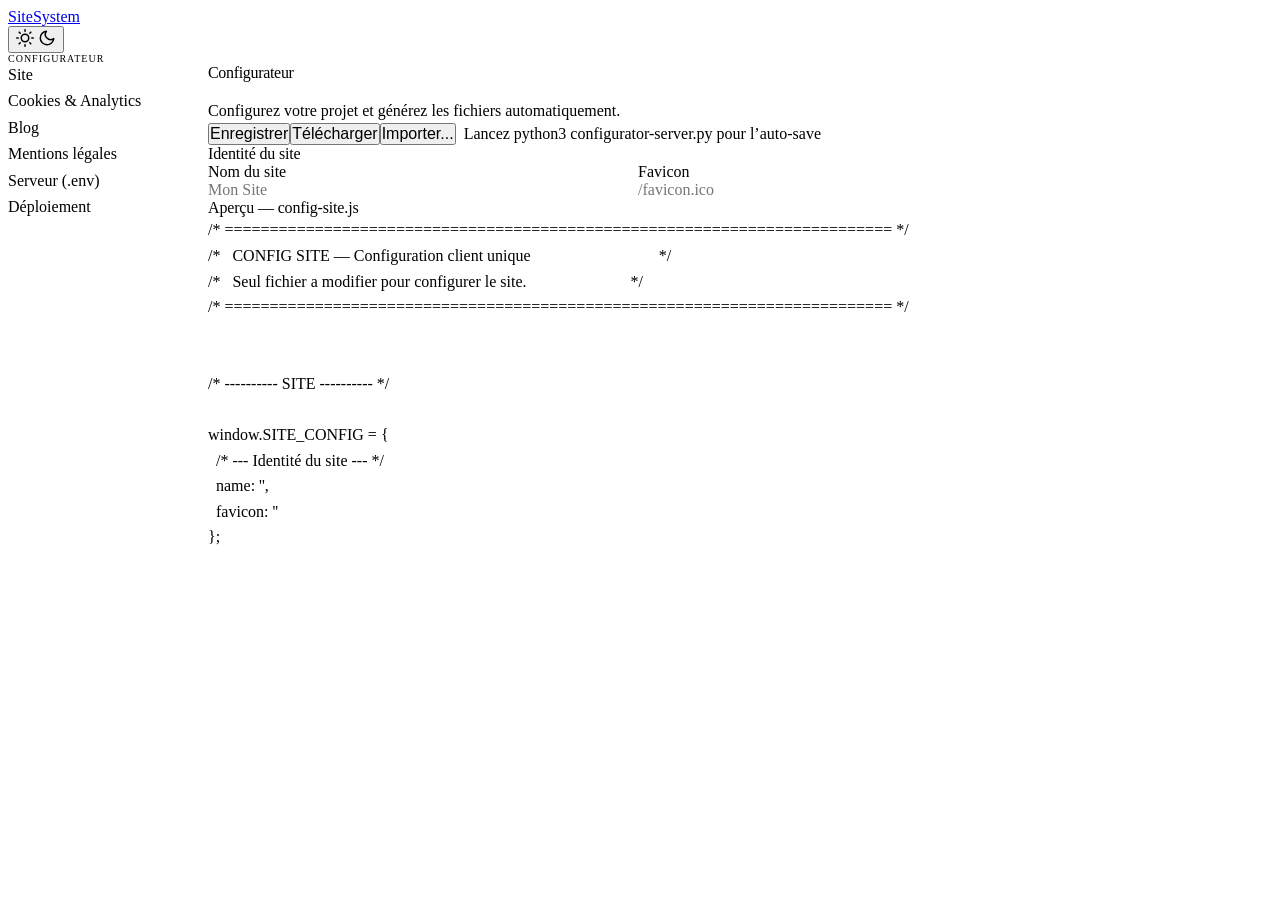
==== configurator.html @ 39d72470 "Initial commit: beely-builder v1.0.0 Visual page builder + configurator extracted as standalone repo" ====
<!DOCTYPE html>
<html lang="fr">
<head>
<meta charset="UTF-8">
<meta name="viewport" content="width=device-width, initial-scale=1.0">
<title>Configurateur — Site System</title>
<script src="/core/js/darkmode.js"></script>
<link rel="stylesheet" href="/core/css/tokens.css">
<link rel="stylesheet" href="/core/css/base.css">
<link rel="stylesheet" href="/core/css/elements.css">
<style>
/* ========== CONFIGURATOR LAYOUT ========== */

html { scroll-padding-top: 5rem; }

.cfg-layout {
  display: grid;
  grid-template-columns: 200px minmax(0, 1fr);
  gap: 0;
  min-height: calc(100vh - 57px);
}

/* ========== SIDEBAR ========== */

.cfg-sidebar {
  padding: var(--space-6) 0;
  border-right: 1px solid var(--color-border);
  position: sticky;
  top: 57px;
  height: calc(100vh - 57px);
  overflow-y: auto;
  padding-right: var(--space-4);
}

.cfg-sidebar__title {
  font-size: 10px;
  font-weight: var(--font-weight-bold);
  text-transform: uppercase;
  letter-spacing: 0.1em;
  color: var(--color-text-light);
  padding: var(--space-2) var(--space-3);
  margin-bottom: var(--space-2);
}

.cfg-sidebar a {
  display: block;
  padding: var(--space-2) var(--space-3);
  font-size: var(--text-sm);
  color: var(--color-text-light);
  border-radius: var(--radius-md);
  transition: background-color var(--transition-fast), color var(--transition-fast);
  margin-bottom: 4px;
  line-height: 1.4;
  cursor: pointer;
}

.cfg-sidebar a:hover {
  background: var(--color-bg-alt);
  color: var(--color-text);
}

.cfg-sidebar a.active {
  background: var(--color-primary);
  color: var(--color-text-inverse);
  font-weight: var(--font-weight-medium);
}

/* ========== CONTENT ========== */

.cfg-content {
  padding: var(--space-8) var(--space-10);
  max-width: 860px;
  min-width: 0;
}

.cfg-content h1 {
  font-size: var(--text-4xl);
  font-weight: var(--font-weight-bold);
  margin-bottom: var(--space-2);
  letter-spacing: -0.02em;
}

.cfg-content > .cfg-subtitle {
  font-size: var(--text-lg);
  color: var(--color-text-light);
  margin-bottom: var(--space-8);
  line-height: 1.6;
}

.cfg-content h2 {
  font-size: var(--text-xl);
  font-weight: var(--font-weight-bold);
  margin-top: var(--space-10);
  margin-bottom: var(--space-4);
  padding-bottom: var(--space-2);
  border-bottom: 1px solid var(--color-border);
  letter-spacing: -0.01em;
}

.cfg-content h2:first-of-type {
  margin-top: 0;
}

.cfg-content h3 {
  font-size: var(--text-base);
  font-weight: var(--font-weight-semibold);
  margin-top: var(--space-6);
  margin-bottom: var(--space-3);
}

/* ========== PANELS ========== */

.cfg-panel { display: none; }
.cfg-panel--active { display: block; }

/* ========== FORM FIELDS ========== */

.cfg-fields {
  display: grid;
  grid-template-columns: 1fr 1fr;
  gap: var(--space-4);
  margin-bottom: var(--space-6);
}

.cfg-fields--single {
  grid-template-columns: 1fr;
}

.cfg-field {
  display: flex;
  flex-direction: column;
  gap: var(--space-1);
}

.cfg-field--full {
  grid-column: 1 / -1;
}

.cfg-field label {
  font-size: var(--text-sm);
  font-weight: var(--font-weight-medium);
  color: var(--color-text);
}

.cfg-field label small {
  font-weight: var(--font-weight-normal);
  color: var(--color-text-light);
}

.cfg-field input,
.cfg-field textarea {
  font-family: var(--font-body);
  font-size: var(--text-sm);
  padding: var(--space-2) var(--space-3);
  border: 1px solid var(--color-border);
  border-radius: var(--radius-md);
  background: var(--color-bg);
  color: var(--color-text);
  transition: border-color var(--transition-fast), box-shadow var(--transition-fast);
  outline: none;
  width: 100%;
}

.cfg-field input:focus,
.cfg-field textarea:focus {
  border-color: var(--color-primary);
  box-shadow: 0 0 0 3px var(--primary-t-5);
}

.cfg-field textarea {
  resize: vertical;
  min-height: 56px;
}

.cfg-field input[type="number"] {
  max-width: 160px;
}

/* ========== CODE PREVIEW (same as docs) ========== */

.cfg-preview {
  position: relative;
  background: var(--code-bg);
  color: var(--code-text);
  padding: var(--space-5);
  border-radius: var(--radius-lg);
  overflow-x: auto;
  margin-bottom: var(--space-6);
  font-size: var(--text-sm);
  line-height: 1.6;
  border: 1px solid var(--code-border);
  font-family: var(--font-mono);
  white-space: pre;
  max-height: 50vh;
  overflow-y: auto;
}

/* Copy button — identical to docs */
.cfg-copy-btn {
  position: absolute;
  top: var(--space-2);
  right: var(--space-2);
  padding: var(--space-1) var(--space-3);
  font-size: 11px;
  font-family: var(--font-base);
  color: var(--code-btn);
  background: rgba(255, 255, 255, 0.06);
  border: 1px solid rgba(255, 255, 255, 0.08);
  border-radius: var(--radius-sm);
  cursor: pointer;
  transition: background-color var(--transition-fast), color var(--transition-fast), border-color var(--transition-fast);
  opacity: 0;
  z-index: 5;
}

.cfg-preview:hover .cfg-copy-btn {
  opacity: 1;
}

.cfg-copy-btn:hover {
  background: rgba(255, 255, 255, 0.12);
  color: var(--code-btn-hover);
  border-color: rgba(255, 255, 255, 0.15);
}

.cfg-copy-btn--success {
  color: var(--color-success) !important;
  border-color: var(--color-success) !important;
}

/* ========== ACTION BAR ========== */

.cfg-actions {
  display: flex;
  align-items: center;
  gap: var(--space-3);
  margin-bottom: var(--space-6);
  flex-wrap: wrap;
}

.cfg-actions .btn {
  font-size: var(--text-sm);
  padding: var(--space-2) var(--space-5);
}

.cfg-status {
  font-size: var(--text-xs);
  color: var(--color-text-light);
  display: flex;
  align-items: center;
  gap: var(--space-2);
}

.cfg-status__dot {
  width: 8px;
  height: 8px;
  border-radius: var(--radius-full);
  background: var(--color-border);
  flex-shrink: 0;
}

.cfg-status__dot--connected {
  background: var(--color-success);
}

/* ========== TOAST ========== */

.cfg-toast {
  position: fixed;
  bottom: var(--space-6);
  right: var(--space-6);
  background: var(--color-text);
  color: var(--color-bg);
  padding: var(--space-3) var(--space-5);
  border-radius: var(--radius-md);
  font-size: var(--text-sm);
  font-weight: var(--font-weight-medium);
  box-shadow: var(--shadow-lg);
  transform: translateY(100px);
  opacity: 0;
  transition: all var(--transition-base);
  z-index: 999;
}

.cfg-toast--visible {
  transform: translateY(0);
  opacity: 1;
}

/* ========== RESPONSIVE ========== */

@media (max-width: 767px) {
  .cfg-layout {
    grid-template-columns: 1fr;
  }

  .cfg-sidebar {
    position: static;
    height: auto;
    border-right: none;
    border-bottom: 1px solid var(--color-border);
    padding: var(--space-4) 0;
    display: flex;
    flex-wrap: wrap;
    gap: var(--space-1);
    overflow-x: auto;
  }

  .cfg-sidebar__title { display: none; }

  .cfg-sidebar a {
    padding: var(--space-1) var(--space-3);
    font-size: var(--text-xs);
    margin-bottom: 0;
  }

  .cfg-content {
    padding: var(--space-6) 0;
  }

  .cfg-content h1 {
    font-size: var(--text-2xl);
  }

  .cfg-fields {
    grid-template-columns: 1fr;
  }

  .cfg-copy-btn {
    opacity: 1;
  }
}
</style>
</head>
<body>

<!-- ========== HEADER (hidden in embed mode) ========== -->
<header class="header" id="cfgHeader" style="position: sticky; top: 0; z-index: 100;">
  <div class="container header__inner">
    <a href="/builder/configurator.html" class="header__logo">
      <span class="header__logo-text">SiteSystem</span>
    </a>
    <nav class="header__nav"></nav>
    <div class="header__actions">
      <button class="header__theme-toggle" data-theme-toggle aria-label="Basculer le theme">
        <svg class="header__theme-icon header__theme-icon--sun" width="18" height="18" viewBox="0 0 24 24" fill="none" stroke="currentColor" stroke-width="2" stroke-linecap="round" stroke-linejoin="round"><circle cx="12" cy="12" r="5"/><line x1="12" y1="1" x2="12" y2="3"/><line x1="12" y1="21" x2="12" y2="23"/><line x1="4.22" y1="4.22" x2="5.64" y2="5.64"/><line x1="18.36" y1="18.36" x2="19.78" y2="19.78"/><line x1="1" y1="12" x2="3" y2="12"/><line x1="21" y1="12" x2="23" y2="12"/><line x1="4.22" y1="19.78" x2="5.64" y2="18.36"/><line x1="18.36" y1="5.64" x2="19.78" y2="4.22"/></svg>
        <svg class="header__theme-icon header__theme-icon--moon" width="18" height="18" viewBox="0 0 24 24" fill="none" stroke="currentColor" stroke-width="2" stroke-linecap="round" stroke-linejoin="round"><path d="M21 12.79A9 9 0 1 1 11.21 3 7 7 0 0 0 21 12.79z"/></svg>
      </button>
    </div>
  </div>
</header>
<script>
// Mode embed : masquer le header et adapter le layout quand intégré dans le builder
(function() {
  if (window.location.search.indexOf('embed=1') !== -1) {
    document.getElementById('cfgHeader').style.display = 'none';
    document.documentElement.style.setProperty('--cfg-embed', '1');
    // Adapter les styles pour l'embed
    var s = document.createElement('style');
    s.textContent = '.cfg-layout { min-height: 100vh; } .cfg-sidebar { top: 0; height: 100vh; }';
    document.head.appendChild(s);
  }
})();
</script>

<div class="container">
  <div class="cfg-layout">

    <!-- ========== SIDEBAR ========== -->
    <nav class="cfg-sidebar">
      <div class="cfg-sidebar__title">Configurateur</div>
      <a class="active" data-tab="site">Site</a>
      <a data-tab="cookies">Cookies &amp; Analytics</a>
      <a data-tab="blog">Blog</a>
      <a data-tab="legal">Mentions l&eacute;gales</a>
      <a data-tab="env">Serveur (.env)</a>
      <a data-tab="deploy">D&eacute;ploiement</a>
    </nav>

    <!-- ========== CONTENT ========== -->
    <main class="cfg-content">
      <h1>Configurateur</h1>
      <p class="cfg-subtitle">Configurez votre projet et g&eacute;n&eacute;rez les fichiers automatiquement.</p>

      <!-- ACTIONS -->
      <div class="cfg-actions">
        <button class="btn btn--primary" id="btnSave">Enregistrer</button>
        <button class="btn btn--secondary" id="btnDownload">T&eacute;l&eacute;charger</button>
        <button class="btn btn--secondary" id="btnImport">Importer...</button>
        <div class="cfg-status" id="fsStatus">
          <span class="cfg-status__dot" id="fsDot"></span>
          <span id="fsLabel">Non connect&eacute;</span>
        </div>
      </div>

      <!-- ====== TAB: SITE ====== -->
      <div class="cfg-panel cfg-panel--active" data-panel="site">
        <h2>Identit&eacute; du site</h2>
        <div class="cfg-fields">
          <div class="cfg-field">
            <label>Nom du site</label>
            <input type="text" data-key="site.name" placeholder="Mon Site">
          </div>
          <div class="cfg-field">
            <label>Favicon</label>
            <input type="text" data-key="site.favicon" placeholder="/favicon.ico">
          </div>
        </div>

        <h2>Aper&ccedil;u — config-site.js</h2>
        <div class="cfg-preview" id="preview-site"><button class="cfg-copy-btn">Copier</button></div>
      </div>

      <!-- ====== TAB: COOKIES ====== -->
      <div class="cfg-panel" data-panel="cookies">
        <h2>Plateformes analytics</h2>
        <div class="cfg-fields">
          <div class="cfg-field">
            <label>Google Analytics 4</label>
            <input type="text" data-key="cookies.ga4" placeholder="G-XXXXXXXXXX">
          </div>
          <div class="cfg-field">
            <label>Google Tag Manager</label>
            <input type="text" data-key="cookies.gtm" placeholder="GTM-XXXXXXX">
          </div>
          <div class="cfg-field">
            <label>Microsoft Clarity</label>
            <input type="text" data-key="cookies.clarity" placeholder="xxxxxxxxxx">
          </div>
          <div class="cfg-field">
            <label>Facebook Pixel</label>
            <input type="text" data-key="cookies.fbPixel" placeholder="123456789012345">
          </div>
          <div class="cfg-field">
            <label>Hotjar</label>
            <input type="text" data-key="cookies.hotjar" placeholder="1234567">
          </div>
          <div class="cfg-field">
            <label>LinkedIn Insight</label>
            <input type="text" data-key="cookies.linkedin" placeholder="123456">
          </div>
          <div class="cfg-field">
            <label>TikTok Pixel</label>
            <input type="text" data-key="cookies.tiktok" placeholder="XXXXXXXXXX">
          </div>
        </div>

        <h2>Banni&egrave;re de consentement</h2>
        <div class="cfg-fields">
          <div class="cfg-field">
            <label>Titre</label>
            <input type="text" data-key="cookies.banner.title" placeholder="Ce site utilise des cookies">
          </div>
          <div class="cfg-field cfg-field--full">
            <label>Texte</label>
            <textarea data-key="cookies.banner.text" placeholder="Nous utilisons des cookies pour analyser le trafic et am&eacute;liorer votre exp&eacute;rience."></textarea>
          </div>
          <div class="cfg-field">
            <label>Bouton accepter</label>
            <input type="text" data-key="cookies.banner.acceptText" placeholder="Tout accepter">
          </div>
          <div class="cfg-field">
            <label>Bouton refuser</label>
            <input type="text" data-key="cookies.banner.rejectText" placeholder="Tout refuser">
          </div>
          <div class="cfg-field">
            <label>Bouton personnaliser</label>
            <input type="text" data-key="cookies.banner.settingsText" placeholder="Personnaliser">
          </div>
          <div class="cfg-field">
            <label>Bouton sauvegarder</label>
            <input type="text" data-key="cookies.banner.saveText" placeholder="Enregistrer mes choix">
          </div>
          <div class="cfg-field">
            <label>Nom du cookie</label>
            <input type="text" data-key="cookies.banner.cookieName" placeholder="cookie_consent">
          </div>
          <div class="cfg-field">
            <label>Dur&eacute;e <small>(jours)</small></label>
            <input type="number" data-key="cookies.banner.cookieDuration" placeholder="395">
          </div>
          <div class="cfg-field">
            <label>Version consentement</label>
            <input type="text" data-key="cookies.banner.consentVersion" placeholder="1.0">
          </div>
          <div class="cfg-field">
            <label>URL confidentialit&eacute;</label>
            <input type="text" data-key="cookies.banner.privacyUrl" placeholder="/confidentialite.html">
          </div>
          <div class="cfg-field">
            <label>Texte lien confidentialit&eacute;</label>
            <input type="text" data-key="cookies.banner.privacyText" placeholder="Politique de confidentialit&eacute;">
          </div>
          <div class="cfg-field">
            <label>Endpoint consentement</label>
            <input type="text" data-key="cookies.consentEndpoint" placeholder="/api/consent.php">
          </div>
        </div>

        <h2>Aper&ccedil;u — config-site.js</h2>
        <div class="cfg-preview" id="preview-cookies"><button class="cfg-copy-btn">Copier</button></div>
      </div>

      <!-- ====== TAB: BLOG ====== -->
      <div class="cfg-panel" data-panel="blog">
        <h2>Connexion Baserow</h2>
        <div class="cfg-fields">
          <div class="cfg-field">
            <label>URL Baserow</label>
            <input type="text" data-key="blog.baserow.url" placeholder="https://api.baserow.io">
          </div>
          <div class="cfg-field">
            <label>Token <small>(dev local uniquement)</small></label>
            <input type="text" data-key="blog.baserow.token" placeholder="Laisser vide en prod">
          </div>
          <div class="cfg-field">
            <label>Table ID</label>
            <input type="text" data-key="blog.baserow.tableId" placeholder="866150">
          </div>
          <div class="cfg-field">
            <label>URL proxy</label>
            <input type="text" data-key="blog.proxyUrl" placeholder="/api/baserow.php">
          </div>
        </div>

        <h2>Options d'affichage</h2>
        <div class="cfg-fields">
          <div class="cfg-field">
            <label>Articles par page</label>
            <input type="number" data-key="blog.perPage" placeholder="12">
          </div>
          <div class="cfg-field">
            <label>Format date</label>
            <input type="text" data-key="blog.dateFormat" placeholder="fr-FR">
          </div>
          <div class="cfg-field">
            <label>Image par d&eacute;faut</label>
            <input type="text" data-key="blog.defaultImage" placeholder="">
          </div>
          <div class="cfg-field">
            <label>Page article</label>
            <input type="text" data-key="blog.articlePage" placeholder="blog/article">
          </div>
          <div class="cfg-field">
            <label>Page listing</label>
            <input type="text" data-key="blog.blogPage" placeholder="blog">
          </div>
        </div>

        <h2>Aper&ccedil;u — config-site.js</h2>
        <div class="cfg-preview" id="preview-blog"><button class="cfg-copy-btn">Copier</button></div>
      </div>

      <!-- ====== TAB: LEGAL ====== -->
      <div class="cfg-panel" data-panel="legal">
        <h2>&Eacute;diteur du site</h2>
        <div class="cfg-fields">
          <div class="cfg-field">
            <label>Entreprise</label>
            <input type="text" data-key="legal.company" placeholder="Ma Soci&eacute;t&eacute; SAS">
          </div>
          <div class="cfg-field">
            <label>Forme juridique</label>
            <input type="text" data-key="legal.legalForm" placeholder="SAS">
          </div>
          <div class="cfg-field">
            <label>SIRET</label>
            <input type="text" data-key="legal.siret" placeholder="123 456 789 00000">
          </div>
          <div class="cfg-field">
            <label>Immatriculation</label>
            <input type="text" data-key="legal.registration" placeholder="RCS Paris">
          </div>
          <div class="cfg-field">
            <label>Responsable</label>
            <input type="text" data-key="legal.representative" placeholder="Jean Dupont">
          </div>
          <div class="cfg-field cfg-field--full">
            <label>Adresse</label>
            <input type="text" data-key="legal.address" placeholder="123 rue Exemple, 75000 Paris">
          </div>
          <div class="cfg-field">
            <label>T&eacute;l&eacute;phone</label>
            <input type="text" data-key="legal.phone" placeholder="+33 1 23 45 67 89">
          </div>
          <div class="cfg-field">
            <label>Email</label>
            <input type="text" data-key="legal.email" placeholder="contact@monsite.fr">
          </div>
          <div class="cfg-field">
            <label>Site web</label>
            <input type="text" data-key="legal.website" placeholder="https://monsite.fr">
          </div>
        </div>

        <h2>H&eacute;bergeur</h2>
        <div class="cfg-fields">
          <div class="cfg-field">
            <label>Nom</label>
            <input type="text" data-key="legal.hosting.name" placeholder="Hostinger">
          </div>
          <div class="cfg-field">
            <label>Adresse</label>
            <input type="text" data-key="legal.hosting.address" placeholder="2 rue Kellermann, 59100 Roubaix">
          </div>
          <div class="cfg-field">
            <label>Site web</label>
            <input type="text" data-key="legal.hosting.url" placeholder="https://www.ovh.com">
          </div>
          <div class="cfg-field">
            <label>Contact</label>
            <input type="text" data-key="legal.hosting.contact" placeholder="https://www.ovh.com/fr/support/">
          </div>
        </div>

        <h2>D&eacute;veloppeur <small style="font-weight: normal; color: var(--color-text-light);">(optionnel)</small></h2>
        <div class="cfg-fields">
          <div class="cfg-field">
            <label>Nom / Agence</label>
            <input type="text" data-key="legal.developer.name" placeholder="Beely Studio">
          </div>
          <div class="cfg-field">
            <label>Site web</label>
            <input type="text" data-key="legal.developer.url" placeholder="https://beely.studio">
          </div>
          <div class="cfg-field">
            <label>Adresse</label>
            <input type="text" data-key="legal.developer.address" placeholder="">
          </div>
        </div>

        <h2>Aper&ccedil;u — config-site.js</h2>
        <div class="cfg-preview" id="preview-legal"><button class="cfg-copy-btn">Copier</button></div>
      </div>

      <!-- ====== TAB: ENV ====== -->
      <div class="cfg-panel" data-panel="env">
        <h2>Baserow (Blog CMS)</h2>
        <div class="cfg-fields">
          <div class="cfg-field">
            <label>Token Baserow</label>
            <input type="text" data-key="env.BASEROW_TOKEN" placeholder="">
          </div>
          <div class="cfg-field">
            <label>URL Baserow</label>
            <input type="text" data-key="env.BASEROW_URL" placeholder="https://api.baserow.io">
          </div>
        </div>

        <h2>CORS</h2>
        <div class="cfg-fields">
          <div class="cfg-field">
            <label>Origine autoris&eacute;e</label>
            <input type="text" data-key="env.SITE_ORIGIN" placeholder="https://monsite.fr">
          </div>
        </div>

        <h2>Formulaires</h2>
        <div class="cfg-fields">
          <div class="cfg-field">
            <label>Webhook Make.com</label>
            <input type="text" data-key="env.FORM_WEBHOOK_URL" placeholder="">
          </div>
          <div class="cfg-field">
            <label>Email notification</label>
            <input type="text" data-key="env.FORM_NOTIFICATION_EMAIL" placeholder="contact@monsite.fr">
          </div>
        </div>

        <h2>Make.com API</h2>
        <div class="cfg-fields">
          <div class="cfg-field">
            <label>Cl&eacute; API</label>
            <input type="text" data-key="env.MAKE_API_KEY" placeholder="">
          </div>
          <div class="cfg-field">
            <label>Zone</label>
            <input type="text" data-key="env.MAKE_ZONE" placeholder="eu2.make.com">
          </div>
          <div class="cfg-field">
            <label>Team ID</label>
            <input type="text" data-key="env.MAKE_TEAM_ID" placeholder="">
          </div>
        </div>

        <h2>Aper&ccedil;u — .env</h2>
        <div class="cfg-preview" id="preview-env"><button class="cfg-copy-btn">Copier</button></div>
      </div>

      <!-- ====== TAB: DEPLOY ====== -->
      <div class="cfg-panel" data-panel="deploy">
        <h2>Production</h2>
        <div class="cfg-fields">
          <div class="cfg-field">
            <label>URL</label>
            <input type="text" data-key="deploy.PROD_URL" placeholder="https://monsite.fr">
          </div>
          <div class="cfg-field">
            <label>Host</label>
            <input type="text" data-key="deploy.PROD_HOST" placeholder="">
          </div>
          <div class="cfg-field">
            <label>Port</label>
            <input type="number" data-key="deploy.PROD_PORT" placeholder="65002">
          </div>
          <div class="cfg-field">
            <label>User</label>
            <input type="text" data-key="deploy.PROD_USER" placeholder="">
          </div>
          <div class="cfg-field cfg-field--full">
            <label>Path</label>
            <input type="text" data-key="deploy.PROD_PATH" placeholder="/home/user/domains/monsite.fr/public_html/">
          </div>
        </div>

        <h2>Pr&eacute;-production</h2>
        <div class="cfg-fields">
          <div class="cfg-field">
            <label>URL</label>
            <input type="text" data-key="deploy.PREPROD_URL" placeholder="">
          </div>
          <div class="cfg-field">
            <label>Host</label>
            <input type="text" data-key="deploy.PREPROD_HOST" placeholder="">
          </div>
          <div class="cfg-field">
            <label>Port</label>
            <input type="number" data-key="deploy.PREPROD_PORT" placeholder="65002">
          </div>
          <div class="cfg-field">
            <label>User</label>
            <input type="text" data-key="deploy.PREPROD_USER" placeholder="">
          </div>
          <div class="cfg-field cfg-field--full">
            <label>Path</label>
            <input type="text" data-key="deploy.PREPROD_PATH" placeholder="">
          </div>
        </div>

        <h2>Aper&ccedil;u — .deploy.env</h2>
        <div class="cfg-preview" id="preview-deploy"><button class="cfg-copy-btn">Copier</button></div>
      </div>

    </main>
  </div>
</div>

<!-- TOAST -->
<div class="cfg-toast" id="toast"></div>

<!-- HIDDEN FILE INPUT -->
<input type="file" id="fileInput" accept=".js,.env" style="display:none">

<script>
/* ==========================================================================
   CONFIGURATEUR — Site System
   ========================================================================== */
(function () {
  'use strict';

  var STORAGE_KEY = 'site-system-configurator';

  /* ---------- State ---------- */
  var state = loadState();

  /* ---------- Save engine ---------- */
  var saveTimer = null;

  /* ---------- DOM ---------- */
  var sidebarLinks = document.querySelectorAll('.cfg-sidebar a[data-tab]');
  var panels = document.querySelectorAll('.cfg-panel');
  var inputs = document.querySelectorAll('[data-key]');

  /* ---------- Sidebar navigation ---------- */
  sidebarLinks.forEach(function (link) {
    link.addEventListener('click', function () {
      var target = link.getAttribute('data-tab');
      sidebarLinks.forEach(function (l) { l.classList.remove('active'); });
      panels.forEach(function (p) { p.classList.remove('cfg-panel--active'); });
      link.classList.add('active');
      document.querySelector('[data-panel="' + target + '"]').classList.add('cfg-panel--active');
    });
  });

  /* ---------- Inputs -> State ---------- */
  inputs.forEach(function (input) {
    var key = input.getAttribute('data-key');
    var val = getNestedValue(state, key);
    if (val !== undefined && val !== '') input.value = val;

    input.addEventListener('input', function () {
      setNestedValue(state, key, input.value);
      saveState();
      updatePreviews();
      scheduleAutoSave();
    });
  });

  /* ---------- Nested key helpers ---------- */
  function getNestedValue(obj, path) {
    var keys = path.split('.');
    var cur = obj;
    for (var i = 0; i < keys.length; i++) {
      if (cur == null) return undefined;
      cur = cur[keys[i]];
    }
    return cur;
  }

  function setNestedValue(obj, path, value) {
    var keys = path.split('.');
    var cur = obj;
    for (var i = 0; i < keys.length - 1; i++) {
      if (!cur[keys[i]] || typeof cur[keys[i]] !== 'object') cur[keys[i]] = {};
      cur = cur[keys[i]];
    }
    cur[keys[keys.length - 1]] = value;
  }

  /* ---------- State persistence (localStorage) ---------- */
  function saveState() {
    try { localStorage.setItem(STORAGE_KEY, JSON.stringify(state)); } catch (e) {}
  }

  function loadState() {
    try {
      var raw = localStorage.getItem(STORAGE_KEY);
      if (raw) return JSON.parse(raw);
    } catch (e) {}
    return {};
  }

  /* ---------- String helper for JS output ---------- */
  function s(val) {
    if (val === undefined || val === null || val === '') return "''";
    return "'" + String(val).replace(/\\/g, '\\\\').replace(/'/g, "\\'") + "'";
  }

  function n(val, fallback) {
    var num = parseInt(val, 10);
    return isNaN(num) ? (fallback || 0) : num;
  }

  /* ---------- Generators ---------- */
  function generateSiteConfig() {
    var c = state.site || {};
    return [
      '/* ========================================================================== */',
      '/*   CONFIG SITE \u2014 Configuration client unique                                */',
      '/*   Seul fichier a modifier pour configurer le site.                          */',
      '/* ========================================================================== */',
      '',
      '',
      '/* ---------- SITE ---------- */',
      '',
      'window.SITE_CONFIG = {',
      '  /* --- Identité du site --- */',
      '  name: ' + s(c.name) + ',',
      '  favicon: ' + s(c.favicon),
      '};'
    ].join('\n');
  }

  function generateCookiesConfig() {
    var c = state.cookies || {};
    var b = c.banner || {};
    return [
      '',
      '',
      '/* ---------- COOKIES & ANALYTICS ---------- */',
      '',
      'window.COOKIES_CONFIG = {',
      '  /* --- Plateformes analytics --- */',
      '  ga4: ' + s(c.ga4) + ',',
      '  gtm: ' + s(c.gtm) + ',',
      '  clarity: ' + s(c.clarity) + ',',
      '  fbPixel: ' + s(c.fbPixel) + ',',
      '  hotjar: ' + s(c.hotjar) + ',',
      '  linkedin: ' + s(c.linkedin) + ',',
      '  tiktok: ' + s(c.tiktok) + ',',
      '',
      '  /* --- Cat\u00e9gories de consentement --- */',
      '  categories: {',
      '    functional: {',
      "      label: 'Fonctionnel',",
      "      description: 'Propagation des param\u00e8tres UTM entre les pages (URL uniquement, aucun stockage).',",
      '      services: [],',
      '      required: true',
      '    },',
      '    analytics: {',
      "      label: 'Analytique',",
      "      description: 'Mesure d\\'audience et analyse du trafic.',",
      "      services: ['ga4', 'gtm', 'clarity', 'hotjar']",
      '    },',
      '    marketing: {',
      "      label: 'Marketing',",
      "      description: 'Publicit\u00e9 cibl\u00e9e et suivi des conversions.',",
      "      services: ['fbPixel', 'linkedin', 'tiktok']",
      '    }',
      '  },',
      '',
      '  /* --- Banni\u00e8re de consentement --- */',
      '  banner: {',
      '    title: ' + s(b.title || 'Ce site utilise des cookies') + ',',
      '    text: ' + s(b.text || 'Nous utilisons des cookies pour analyser le trafic et am\u00e9liorer votre exp\u00e9rience.') + ',',
      '    acceptText: ' + s(b.acceptText || 'Tout accepter') + ',',
      '    rejectText: ' + s(b.rejectText || 'Tout refuser') + ',',
      '    settingsText: ' + s(b.settingsText || 'Personnaliser') + ',',
      '    saveText: ' + s(b.saveText || 'Enregistrer mes choix') + ',',
      '    cookieName: ' + s(b.cookieName || 'cookie_consent') + ',',
      '    cookieDuration: ' + n(b.cookieDuration, 395) + ',',
      '    consentVersion: ' + s(b.consentVersion || '1.0') + ',',
      '    privacyUrl: ' + s(b.privacyUrl || '/confidentialite.html') + ',',
      '    privacyText: ' + s(b.privacyText || 'Politique de confidentialit\u00e9'),
      '  },',
      '',
      '  consentEndpoint: ' + s(c.consentEndpoint || '/api/consent.php'),
      '};'
    ].join('\n');
  }

  function generateBlogConfig() {
    var c = state.blog || {};
    var br = c.baserow || {};
    return [
      '',
      '',
      '/* ---------- BLOG ---------- */',
      '',
      'window.BLOG_CONFIG = {',
      '  baserow: {',
      '    url: ' + s(br.url || 'https://api.baserow.io') + ',',
      '    token: ' + s(br.token) + ',',
      '    tableId: ' + s(br.tableId) + ',',
      '  },',
      '  proxyUrl: ' + s(c.proxyUrl || '/api/baserow.php') + ',',
      '',
      "  /* --- Options d'affichage --- */",
      '  perPage: ' + n(c.perPage, 12) + ',',
      '  dateFormat: ' + s(c.dateFormat || 'fr-FR') + ',',
      '  defaultImage: ' + s(c.defaultImage) + ',',
      '  articlePage: ' + s(c.articlePage || 'blog/article') + ',',
      '  blogPage: ' + s(c.blogPage || 'blog') + ',',
      '};'
    ].join('\n');
  }

  function generateLegalConfig() {
    var c = state.legal || {};
    var h = c.hosting || {};
    var d = c.developer || {};
    return [
      '',
      '',
      '/* ---------- MENTIONS LEGALES ---------- */',
      '',
      'window.LEGAL_CONFIG = {',
      '  /* --- Editeur du site --- */',
      '  company: ' + s(c.company) + ',',
      '  legalForm: ' + s(c.legalForm) + ',',
      '  siret: ' + s(c.siret) + ',',
      '  registration: ' + s(c.registration) + ',',
      '  representative: ' + s(c.representative) + ',',
      '  address: ' + s(c.address) + ',',
      '  phone: ' + s(c.phone) + ',',
      '  email: ' + s(c.email) + ',',
      '  website: ' + s(c.website) + ',',
      '',
      '  /* --- Hebergement --- */',
      '  hosting: {',
      '    name: ' + s(h.name) + ',',
      '    address: ' + s(h.address) + ',',
      '    url: ' + s(h.url) + ',',
      '    contact: ' + s(h.contact),
      '  },',
      '',
      '  /* --- Developpeur (optionnel, masque si name est vide) --- */',
      '  developer: {',
      '    name: ' + s(d.name) + ',',
      '    url: ' + s(d.url) + ',',
      '    address: ' + s(d.address),
      '  }',
      '};'
    ].join('\n');
  }

  function generateFullConfigSiteJS() {
    return generateSiteConfig() + generateCookiesConfig() + generateBlogConfig() + generateLegalConfig() + '\n';
  }

  function generateEnv() {
    var c = state.env || {};
    return [
      '# .env \u2014 Variables d\'environnement serveur',
      '# Ce fichier NE DOIT PAS \u00eatre commit\u00e9 (.gitignore)',
      '',
      '# \u2500\u2500\u2500\u2500 Baserow (Blog CMS) \u2500\u2500\u2500\u2500',
      'BASEROW_TOKEN=' + (c.BASEROW_TOKEN || ''),
      'BASEROW_URL=' + (c.BASEROW_URL || 'https://api.baserow.io'),
      '',
      '# \u2500\u2500\u2500\u2500 CORS \u2500\u2500\u2500\u2500',
      'SITE_ORIGIN=' + (c.SITE_ORIGIN || ''),
      '',
      '# \u2500\u2500\u2500\u2500 Formulaires \u2500\u2500\u2500\u2500',
      'FORM_WEBHOOK_URL=' + (c.FORM_WEBHOOK_URL || ''),
      'FORM_NOTIFICATION_EMAIL=' + (c.FORM_NOTIFICATION_EMAIL || ''),
      '',
      '# \u2500\u2500\u2500\u2500 Make.com API \u2500\u2500\u2500\u2500',
      'MAKE_API_KEY=' + (c.MAKE_API_KEY || ''),
      'MAKE_ZONE=' + (c.MAKE_ZONE || 'eu2.make.com'),
      'MAKE_TEAM_ID=' + (c.MAKE_TEAM_ID || ''),
      ''
    ].join('\n');
  }

  function generateDeploy() {
    var c = state.deploy || {};
    return [
      '# .deploy.env \u2014 Configuration SSH de d\u00e9ploiement',
      '# Ce fichier NE DOIT PAS \u00eatre commit\u00e9 (.gitignore)',
      '',
      '# \u2500\u2500\u2500\u2500 Production \u2500\u2500\u2500\u2500',
      'PROD_URL=' + (c.PROD_URL || ''),
      'PROD_HOST=' + (c.PROD_HOST || ''),
      'PROD_PORT=' + (c.PROD_PORT || '65002'),
      'PROD_USER=' + (c.PROD_USER || ''),
      'PROD_PATH=' + (c.PROD_PATH || ''),
      '',
      '# \u2500\u2500\u2500\u2500 Pr\u00e9-production \u2500\u2500\u2500\u2500',
      'PREPROD_URL=' + (c.PREPROD_URL || ''),
      'PREPROD_HOST=' + (c.PREPROD_HOST || ''),
      'PREPROD_PORT=' + (c.PREPROD_PORT || '65002'),
      'PREPROD_USER=' + (c.PREPROD_USER || ''),
      'PREPROD_PATH=' + (c.PREPROD_PATH || ''),
      ''
    ].join('\n');
  }

  /* ---------- Update all previews ---------- */
  function updatePreviews() {
    setPreview('preview-site', generateSiteConfig());
    setPreview('preview-cookies', generateCookiesConfig());
    setPreview('preview-blog', generateBlogConfig());
    setPreview('preview-legal', generateLegalConfig());
    setPreview('preview-env', generateEnv());
    setPreview('preview-deploy', generateDeploy());
  }

  function setPreview(id, text) {
    var el = document.getElementById(id);
    if (!el) return;
    var btn = el.querySelector('.cfg-copy-btn');
    el.textContent = text;
    if (btn) el.appendChild(btn);
  }

  updatePreviews();

  /* ---------- Copy buttons (same behavior as docs) ---------- */
  document.querySelectorAll('.cfg-copy-btn').forEach(function (btn) {
    btn.addEventListener('click', function () {
      var pre = btn.parentElement;
      var text = pre.textContent.replace('Copier', '').replace('Copi\u00e9 !', '').trim();
      navigator.clipboard.writeText(text).then(function () {
        btn.textContent = 'Copi\u00e9 !';
        btn.classList.add('cfg-copy-btn--success');
        setTimeout(function () {
          btn.textContent = 'Copier';
          btn.classList.remove('cfg-copy-btn--success');
        }, 2000);
      }).catch(function () { btn.textContent = 'Erreur'; });
    });
  });

  /* ==========================================================================
     SAVE ENGINE — Ecriture directe sur disque
     Mode 1 (cross-browser) : serveur Python (configurator-server.py)
     Mode 2 (fallback)      : telechargement du fichier
     ========================================================================== */

  var serverAvailable = false;
  var API_BASE = window.location.origin;

  /* --- Detect if Python server is running --- */
  async function detectServer() {
    try {
      var resp = await fetch(API_BASE + '/api/cfg-read', {
        method: 'POST',
        headers: { 'Content-Type': 'application/json' },
        body: JSON.stringify({ file: 'config-site.js' })
      });
      if (resp.ok) {
        serverAvailable = true;
        var data = await resp.json();
        if (data.ok && data.content) {
          // Auto-read existing config if state is empty
          if (Object.keys(state).length === 0) {
            importConfigSiteJS(data.content);
            saveState();
            syncInputsFromState();
            updatePreviews();
          }
        }
      }
    } catch (e) { /* server not running */ }
    updateFsStatus();
  }

  /* --- Status indicator --- */
  function updateFsStatus() {
    var dot = document.getElementById('fsDot');
    var label = document.getElementById('fsLabel');

    if (serverAvailable) {
      dot.classList.add('cfg-status__dot--connected');
      label.textContent = 'Serveur connect\u00e9 \u2014 auto-save actif';
    } else {
      dot.classList.remove('cfg-status__dot--connected');
      label.textContent = 'Lancez python3 configurator-server.py pour l\u2019auto-save';
    }
  }

  /* --- Write a file via the Python server --- */
  async function serverWrite(filename, content) {
    var resp = await fetch(API_BASE + '/api/cfg-save', {
      method: 'POST',
      headers: { 'Content-Type': 'application/json' },
      body: JSON.stringify({ file: filename, content: content })
    });
    if (!resp.ok) {
      var err = await resp.json().catch(function () { return { error: 'Erreur serveur' }; });
      throw new Error(err.error || 'Erreur ' + resp.status);
    }
  }

  /* --- Debounced auto-save: writes files 500ms after last input --- */
  function scheduleAutoSave() {
    if (!serverAvailable) return;
    clearTimeout(saveTimer);
    saveTimer = setTimeout(function () { autoSaveAll(); }, 500);
  }

  async function autoSaveAll() {
    if (!serverAvailable) return;
    try {
      await serverWrite('config-site.js', generateFullConfigSiteJS());
    } catch (e) {
      showToast('Erreur auto-save : ' + e.message);
      serverAvailable = false;
      updateFsStatus();
    }
  }

  /* --- Save button: write via server or download --- */
  document.getElementById('btnSave').addEventListener('click', async function () {
    var tab = getActiveTab();

    if (serverAvailable) {
      try {
        if (tab === 'env') {
          await serverWrite('.env', generateEnv());
          showToast('.env enregistr\u00e9');
        } else if (tab === 'deploy') {
          await serverWrite('.deploy.env', generateDeploy());
          showToast('.deploy.env enregistr\u00e9');
        } else {
          await serverWrite('config-site.js', generateFullConfigSiteJS());
          showToast('config-site.js enregistr\u00e9');
        }
      } catch (e) {
        showToast('Erreur : ' + e.message);
      }
    } else {
      // Fallback: download
      if (tab === 'env') downloadFile('.env', generateEnv());
      else if (tab === 'deploy') downloadFile('.deploy.env', generateDeploy());
      else downloadFile('config-site.js', generateFullConfigSiteJS());
    }
  });

  /* --- Download fallback --- */
  document.getElementById('btnDownload').addEventListener('click', function () {
    var tab = getActiveTab();
    if (tab === 'env') downloadFile('.env', generateEnv());
    else if (tab === 'deploy') downloadFile('.deploy.env', generateDeploy());
    else downloadFile('config-site.js', generateFullConfigSiteJS());
  });

  function downloadFile(name, content) {
    var blob = new Blob([content], { type: 'text/plain' });
    var url = URL.createObjectURL(blob);
    var a = document.createElement('a');
    a.href = url;
    a.download = name;
    document.body.appendChild(a);
    a.click();
    document.body.removeChild(a);
    URL.revokeObjectURL(url);
    showToast(name + ' t\u00e9l\u00e9charg\u00e9');
  }

  /* --- Import button --- */
  var fileInput = document.getElementById('fileInput');

  document.getElementById('btnImport').addEventListener('click', function () {
    fileInput.value = '';
    fileInput.click();
  });

  fileInput.addEventListener('change', function () {
    var file = fileInput.files[0];
    if (!file) return;
    var reader = new FileReader();
    reader.onload = function (e) {
      var text = e.target.result;
      var name = file.name;
      if (name === 'config-site.js' || name.endsWith('.js')) importConfigSiteJS(text);
      else if (name.indexOf('deploy') !== -1) importEnvFile(text, 'deploy');
      else importEnvFile(text, 'env');
      saveState();
      syncInputsFromState();
      updatePreviews();
      showToast(name + ' import\u00e9');
    };
    reader.readAsText(file);
  });

  /* --- Parsers --- */
  function importConfigSiteJS(text) {
    var siteMatch = text.match(/SITE_CONFIG\s*=\s*\{([\s\S]*?)\};/);
    if (siteMatch) parseJSObject(siteMatch[1], 'site');
    var cookiesMatch = text.match(/COOKIES_CONFIG\s*=\s*\{([\s\S]*?)\n\};/);
    if (cookiesMatch) parseJSObject(cookiesMatch[1], 'cookies');
    var blogMatch = text.match(/BLOG_CONFIG\s*=\s*\{([\s\S]*?)\n\};/);
    if (blogMatch) parseJSObject(blogMatch[1], 'blog');
    var legalMatch = text.match(/LEGAL_CONFIG\s*=\s*\{([\s\S]*?)\n\};/);
    if (legalMatch) parseJSObject(legalMatch[1], 'legal');
  }

  function parseJSObject(content, prefix) {
    var lines = content.split('\n');
    var currentObj = '';
    lines.forEach(function (line) {
      line = line.trim();
      var objStart = line.match(/^(\w+)\s*:\s*\{/);
      if (objStart) { currentObj = objStart[1]; return; }
      if (line === '}' || line === '},') { currentObj = ''; return; }
      var strMatch = line.match(/^(\w+)\s*:\s*'((?:[^'\\]|\\.)*)'/);
      if (strMatch) {
        var key = currentObj ? prefix + '.' + currentObj + '.' + strMatch[1] : prefix + '.' + strMatch[1];
        setNestedValue(state, key, strMatch[2].replace(/\\'/g, "'"));
        return;
      }
      var numMatch = line.match(/^(\w+)\s*:\s*(\d+)/);
      if (numMatch) {
        var nkey = currentObj ? prefix + '.' + currentObj + '.' + numMatch[1] : prefix + '.' + numMatch[1];
        setNestedValue(state, nkey, numMatch[2]);
      }
    });
  }

  function importEnvFile(text, prefix) {
    text.split('\n').forEach(function (line) {
      line = line.trim();
      if (!line || line[0] === '#') return;
      var eq = line.indexOf('=');
      if (eq === -1) return;
      setNestedValue(state, prefix + '.' + line.substring(0, eq).trim(), line.substring(eq + 1).trim());
    });
  }

  function syncInputsFromState() {
    inputs.forEach(function (input) {
      var val = getNestedValue(state, input.getAttribute('data-key'));
      input.value = (val != null) ? val : '';
    });
  }

  /* ---------- Helpers ---------- */
  function getActiveTab() {
    var active = document.querySelector('.cfg-sidebar a.active');
    return active ? active.getAttribute('data-tab') : 'site';
  }

  /* ---------- Toast ---------- */
  var toastTimer;
  function showToast(msg) {
    var t = document.getElementById('toast');
    t.textContent = msg;
    t.classList.add('cfg-toast--visible');
    clearTimeout(toastTimer);
    toastTimer = setTimeout(function () { t.classList.remove('cfg-toast--visible'); }, 2500);
  }

  /* ---------- Init ---------- */
  detectServer();

})();
</script>

</body>
</html>
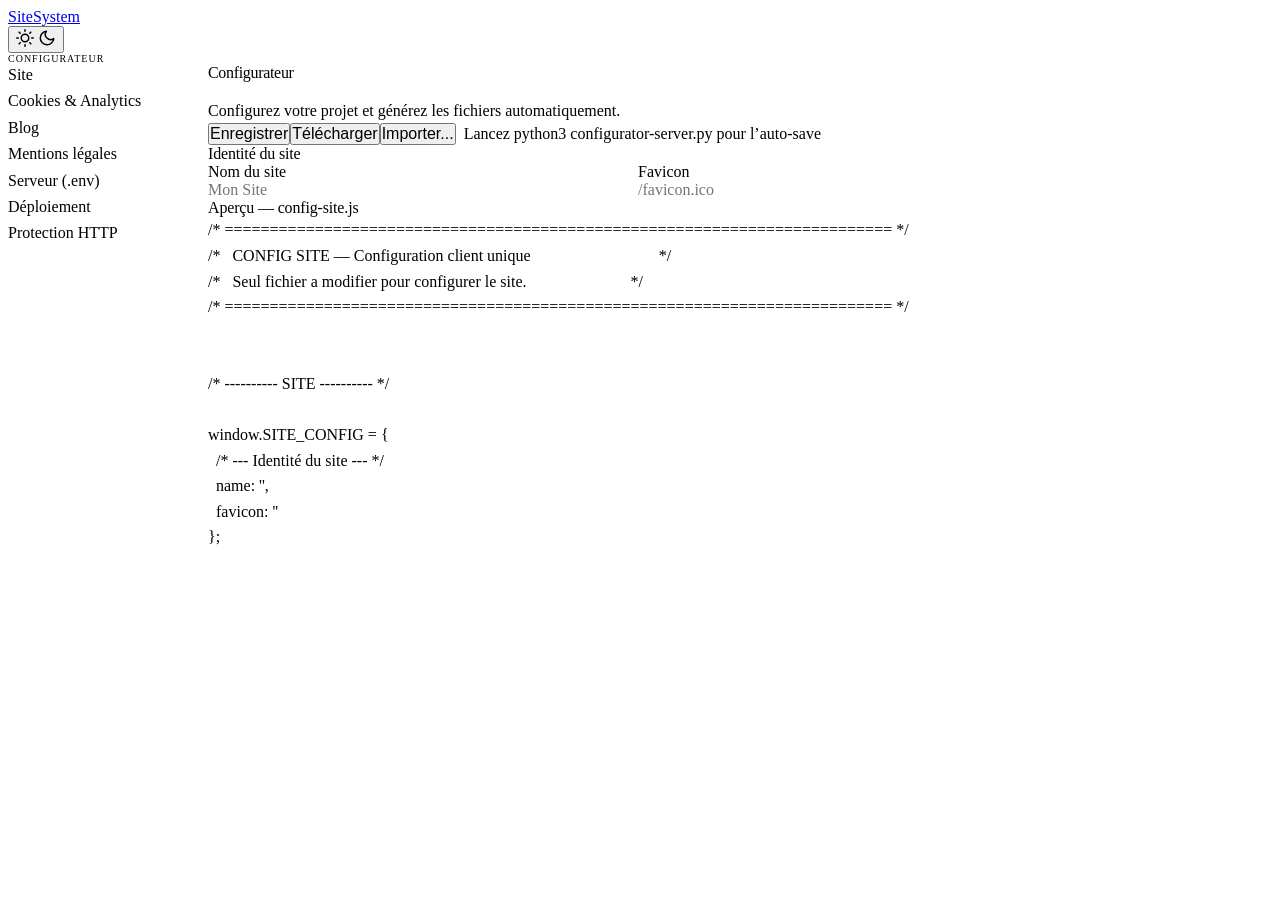
==== commit 0132194f: "Add HTTP Basic Auth (htpasswd) tab in configurator + README" ====
--- a/configurator.html
+++ b/configurator.html
@@ -134,6 +134,28 @@
 
 .cfg-field--full {
   grid-column: 1 / -1;
+}
+
+.cfg-hint {
+  font-size: var(--text-sm);
+  color: var(--color-text-light);
+  margin-bottom: var(--space-4);
+  line-height: 1.5;
+}
+
+.cfg-toggle {
+  display: flex;
+  align-items: center;
+  gap: var(--space-3);
+  cursor: pointer;
+  font-weight: var(--font-weight-medium);
+}
+
+.cfg-toggle input[type="checkbox"] {
+  width: 18px;
+  height: 18px;
+  accent-color: var(--color-primary);
+  cursor: pointer;
 }
 
 .cfg-field label {
@@ -375,6 +397,7 @@
       <a data-tab="legal">Mentions l&eacute;gales</a>
       <a data-tab="env">Serveur (.env)</a>
       <a data-tab="deploy">D&eacute;ploiement</a>
+      <a data-tab="htpasswd">Protection HTTP</a>
     </nav>
 
     <!-- ========== CONTENT ========== -->
@@ -739,6 +762,44 @@
 
         <h2>Aper&ccedil;u — .deploy.env</h2>
         <div class="cfg-preview" id="preview-deploy"><button class="cfg-copy-btn">Copier</button></div>
+      </div>
+
+      <!-- ====== TAB: HTPASSWD ====== -->
+      <div class="cfg-panel" data-panel="htpasswd">
+        <h2>Protection par mot de passe</h2>
+        <p class="cfg-hint">Prot&egrave;ge tout le site avec une authentification HTTP Basic. Id&eacute;al pour un site en d&eacute;veloppement ou pr&eacute;-production.</p>
+
+        <div class="cfg-fields">
+          <div class="cfg-field cfg-field--full">
+            <label class="cfg-toggle">
+              <input type="checkbox" id="htpasswdEnabled" data-key="htpasswd.enabled">
+              <span>Activer la protection HTTP</span>
+            </label>
+          </div>
+        </div>
+
+        <div id="htpasswdFields" style="display:none;">
+          <div class="cfg-fields">
+            <div class="cfg-field">
+              <label>Identifiant</label>
+              <input type="text" data-key="htpasswd.username" placeholder="admin">
+            </div>
+            <div class="cfg-field">
+              <label>Mot de passe</label>
+              <input type="text" data-key="htpasswd.password" placeholder="&bull;&bull;&bull;&bull;&bull;&bull;&bull;&bull;">
+            </div>
+            <div class="cfg-field cfg-field--full">
+              <label>Message d&rsquo;invite</label>
+              <input type="text" data-key="htpasswd.realm" placeholder="Acc&egrave;s restreint">
+            </div>
+          </div>
+
+          <h2>Aper&ccedil;u — .htpasswd</h2>
+          <div class="cfg-preview" id="preview-htpasswd"><button class="cfg-copy-btn">Copier</button></div>
+
+          <h2>Aper&ccedil;u — Bloc .htaccess</h2>
+          <div class="cfg-preview" id="preview-htaccess-auth"><button class="cfg-copy-btn">Copier</button></div>
+        </div>
       </div>
 
     </main>
@@ -1036,6 +1097,47 @@
     ].join('\n');
   }
 
+  /* ---------- Htpasswd generators ---------- */
+  function generateHtpasswdPreview() {
+    var c = state.htpasswd || {};
+    if (!c.enabled) return '(Protection désactivée)';
+    return (c.username || 'admin') + ':{BCRYPT_HASH}';
+  }
+
+  function generateHtaccessAuth() {
+    var c = state.htpasswd || {};
+    if (!c.enabled) return '(Aucun bloc à injecter)';
+    return [
+      '# --- BEGIN Protection HTTP (htpasswd) ---',
+      'AuthType Basic',
+      'AuthName "' + (c.realm || 'Accès restreint') + '"',
+      'AuthUserFile {CHEMIN_ABSOLU}/.htpasswd',
+      'Require valid-user',
+      '# --- END Protection HTTP (htpasswd) ---'
+    ].join('\n');
+  }
+
+  /* ---------- Htpasswd toggle ---------- */
+  var htpasswdCheckbox = document.getElementById('htpasswdEnabled');
+  var htpasswdFields = document.getElementById('htpasswdFields');
+
+  function syncHtpasswdToggle() {
+    var enabled = !!(state.htpasswd && state.htpasswd.enabled);
+    htpasswdCheckbox.checked = enabled;
+    htpasswdFields.style.display = enabled ? '' : 'none';
+  }
+
+  htpasswdCheckbox.addEventListener('change', function () {
+    if (!state.htpasswd) state.htpasswd = {};
+    state.htpasswd.enabled = htpasswdCheckbox.checked;
+    saveState();
+    syncHtpasswdToggle();
+    updatePreviews();
+    scheduleAutoSave();
+  });
+
+  syncHtpasswdToggle();
+
   /* ---------- Update all previews ---------- */
   function updatePreviews() {
     setPreview('preview-site', generateSiteConfig());
@@ -1044,6 +1146,8 @@
     setPreview('preview-legal', generateLegalConfig());
     setPreview('preview-env', generateEnv());
     setPreview('preview-deploy', generateDeploy());
+    setPreview('preview-htpasswd', generateHtpasswdPreview());
+    setPreview('preview-htaccess-auth', generateHtaccessAuth());
   }
 
   function setPreview(id, text) {
@@ -1062,12 +1166,16 @@
       var pre = btn.parentElement;
       var text = pre.textContent.replace('Copier', '').replace('Copi\u00e9 !', '').trim();
       navigator.clipboard.writeText(text).then(function () {
-        btn.textContent = 'Copi\u00e9 !';
+        btn.textContent = 'Copié !';
         btn.classList.add('cfg-copy-btn--success');
         setTimeout(function () {
           btn.textContent = 'Copier';
           btn.classList.remove('cfg-copy-btn--success');
         }, 2000);
+        // Toast dans le builder (mode embed)
+        if (window.BuilderApp && window.BuilderApp.showToast) {
+          window.BuilderApp.showToast('Copié !', 'success');
+        }
       }).catch(function () { btn.textContent = 'Erreur'; });
     });
   });
@@ -1159,13 +1267,15 @@
       try {
         if (tab === 'env') {
           await serverWrite('.env', generateEnv());
-          showToast('.env enregistr\u00e9');
+          showToast('.env enregistré');
         } else if (tab === 'deploy') {
           await serverWrite('.deploy.env', generateDeploy());
-          showToast('.deploy.env enregistr\u00e9');
+          showToast('.deploy.env enregistré');
+        } else if (tab === 'htpasswd') {
+          await saveHtpasswd();
         } else {
           await serverWrite('config-site.js', generateFullConfigSiteJS());
-          showToast('config-site.js enregistr\u00e9');
+          showToast('config-site.js enregistré');
         }
       } catch (e) {
         showToast('Erreur : ' + e.message);
@@ -1174,6 +1284,7 @@
       // Fallback: download
       if (tab === 'env') downloadFile('.env', generateEnv());
       else if (tab === 'deploy') downloadFile('.deploy.env', generateDeploy());
+      else if (tab === 'htpasswd') showToast('Connectez le serveur pour activer la protection HTTP');
       else downloadFile('config-site.js', generateFullConfigSiteJS());
     }
   });
@@ -1183,6 +1294,7 @@
     var tab = getActiveTab();
     if (tab === 'env') downloadFile('.env', generateEnv());
     else if (tab === 'deploy') downloadFile('.deploy.env', generateDeploy());
+    else if (tab === 'htpasswd') showToast('Utilisez "Enregistrer" avec le serveur pour la protection HTTP');
     else downloadFile('config-site.js', generateFullConfigSiteJS());
   });
 
@@ -1292,6 +1404,29 @@
     toastTimer = setTimeout(function () { t.classList.remove('cfg-toast--visible'); }, 2500);
   }
 
+  /* ---------- Htpasswd save ---------- */
+  async function saveHtpasswd() {
+    var c = state.htpasswd || {};
+    var resp = await fetch(API_BASE + '/api/cfg-htpasswd', {
+      method: 'POST',
+      headers: { 'Content-Type': 'application/json' },
+      body: JSON.stringify({
+        enabled: !!c.enabled,
+        username: c.username || '',
+        password: c.password || '',
+        realm: c.realm || 'Accès restreint'
+      })
+    });
+    var data = await resp.json();
+    if (!resp.ok) throw new Error(data.error || 'Erreur serveur');
+    if (data.action === 'enabled') {
+      showToast('Protection HTTP activée');
+    } else {
+      showToast('Protection HTTP désactivée');
+    }
+    updatePreviews();
+  }
+
   /* ---------- Init ---------- */
   detectServer();
 
